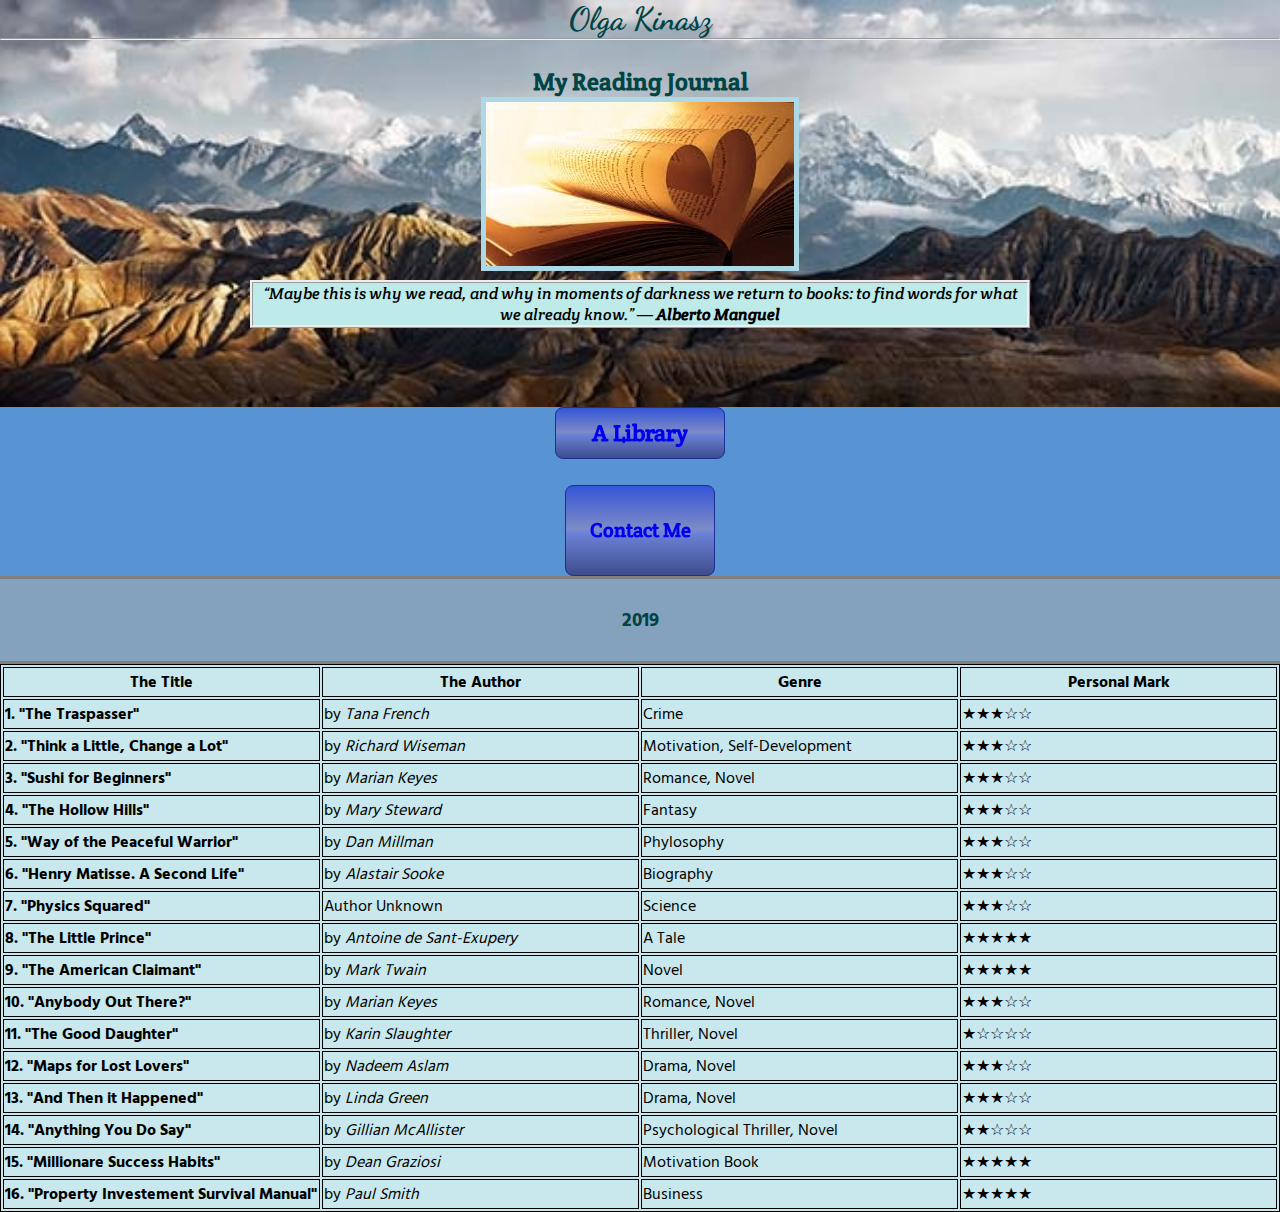
==== index.html @ 297c7d4b "Update index.html" ====
<!DOCTYPE html>
<html lang="en" dir="ltr">

<head>
  <meta charset="utf-8">
  <title>&#128218;Olga's Reading Journal</title>
  <link href="https://fonts.googleapis.com/css?family=Crete+Round|Dancing+Script|Hind+Siliguri&display=swap" rel="stylesheet">
  <style>
      body {
       margin: 0px;
       background-color: #beebe9;
       font-family: 'Hind Siliguri', sans-serif;
    }
    .panorama {
      background-image: url("panorama-e1559556727737.jpg");
      background-repeat: no-repeat;
      background-size: cover;
      outline: 2px;
      position: relative;
    }
    .page {
      background-color: #5893d4;
    }
    .year {
      background-color: #84a1be;
    }
    p {
      border-style: ridge;
      margin:1px 250px;
      background-color:#beebe9;
      font-family: 'Crete Round', serif;
      text-align: center;
    }
    div {
      margin: 0px;
    }
    h1 {
      color:#004445;
      margin:0px;
      font-family: 'Dancing Script', cursive;
    }
    h2 {
      color:#004445;
      margin:0px;
      font-family: 'Crete Round', serif;  
    }
    h3 {
      color: #004445;
      margin: 0px;
    }
    img {
      border: 5px solid lightblue;
      align: center;
    }
    hr {
      margin: 0px;
    }
    a {
      text-decoration: none;
      font-family: 'Crete Round', cursive; 
    }
    a:hover {
      color: white;
    }
    table, th, td {
      table-layout: fixed;
      border: 1px solid black;
      width: 100%;
      background-color: #c8e8ed;
    } 
  .button1 {
  backface-visibility: hidden;
  position: relative;
  cursor: pointer;
  white-space: nowrap;
  background: linear-gradient(180deg,#3555d7 0%,#7e8cc6 49%,#6f84db 51%,#3d4d8c 100%);
  border-radius: 8px;
  border: 1px solid #1d2e97;
  border-width: 1px 1px 1px 1px;
  padding: 10px 20px 10px 20px;
  color: #fff;
  font-size: 20px;
  font-family: cursive;
  font-weight: 900;
  font-style: normal;
  text-shadow: 0px -1px 0px rgba(0,0,0,0.4)
  margin-top: 20%;
  width: 10%;
  font-family: 'Crete Round', serif;
  }
  
  .button2 {
   backface-visibility: hidden;
  position: relative;
  cursor: pointer;
  text-decoration: none;
  white-space: nowrap;
  background: linear-gradient(180deg,#3555d7 0%,#7e8cc6 49%,#6f84db 51%,#3d4d8c 100%);
  border-radius: 8px;
  border: 1px solid #1d2e97;
  border-width: 1px 1px 1px 1px;
  padding: 5px 10px 5px 10px;
    color: #fff;
  font-size: 20px;
  font-family: cursive;
  font-weight: 900;
  font-style: normal;
  margin-top: 2%;
  width: 10%;
  font-family: 'Crete Round', serif;
  }
 
  </style>
</head>

<body>
  <div class="panorama">
  <center>
    <h1>Olga Kinasz</h1>
    <hr />
    <br>
    <h2>My Reading Journal</h2>
    <image src="images copy.jpeg" alt=" A Book">
      <p><em>“Maybe this is why we read, and why in moments of darkness we return to books: to find words for what we already know.” <strong>― Alberto Manguel</strong></em></p>
          <br>
          <br>
          <br>
      </center>
        </div> 
    <div class="page" background-color="#5893d4">
     <center>
       <div class="button1">
        <h3><a href="A Library.html">A Library</a></h3>
       </div>
       <div class="button2">
        <h4><a href="ContactMe.html">Contact Me</a></h4>
       </div>
  </center>
    </div>
    <div class="year"> 
      <hr size="3" noshade>
  <center>
    <br>
    <h3>2019</h3>
    <br>
  </center>
  <hr size="3" noshade>
    </div>
  <table>
    <tr>
      <th>The Title</th>
      <th>The Author</th>
      <th>Genre</th>
      <th>Personal Mark</th>
    </tr>
    <tr>
      <td><b> 1. "The Traspasser"</b></td>
      <td> by <em>Tana French</em></td>
      <td>Crime</td>
      <td>★★★☆☆</td>
    </tr>
    <tr>
      <td><b> 2. "Think a Little, Change a Lot"</b></td>
      <td> by <em>Richard Wiseman</em></td>
      <td>Motivation, Self-Development</td>
      <td>★★★☆☆</td>
    </tr>
    <tr>
      <td><b> 3. "Sushi for Beginners"</b></td>
      <td>by <em>Marian Keyes</em></td>
      <td>Romance, Novel</td>
      <td>★★★☆☆</td>
    </tr>
    <tr>
      <td><b> 4. "The Hollow Hills"</b></td>
      <td>by <em>Mary Steward</em></td>
      <td>Fantasy</td>
      <td>★★★☆☆</td>
    </tr>
    <tr>
      <td><b> 5. "Way of the Peaceful Warrior"</b></td>
      <td> by <em>Dan Millman</em></td>
      <td>Phylosophy</td>
      <td>★★★☆☆</td>
    </tr>
    <tr>
      <td><b> 6. "Henry Matisse. A Second Life"</b></td>
      <td>by <em>Alastair Sooke</em></td>
      <td>Biography</td>
      <td>★★★☆☆</td>
    </tr>
    <tr>
      <td><b> 7. "Physics Squared"</b></td>
      <td>Author Unknown</td>
      <td>Science</td>
      <td>★★★☆☆</td>
    </tr>
    <tr>
      <td><b> 8. "The Little Prince"</b></td>
      <td>by <em>Antoine de Sant-Exupery</em></td>
      <td>A Tale</td>
      <td>★★★★★</td>
    </tr>
    <tr>
      <td><b> 9. "The American Claimant"</b></td>
      <td> by <em>Mark Twain</em></td>
      <td>Novel</td>
      <td>★★★★★</td>
    </tr>
    <tr>
      <td><b>10. "Anybody Out There?"</b></td>
      <td>by <em>Marian Keyes</em></td>
      <td>Romance, Novel</td>
      <td>★★★☆☆</td>
    </tr>
    <tr>
      <td><b> 11. "The Good Daughter"</b></td>
      <td>by <em>Karin Slaughter</em></td>
      <td>Thriller, Novel</td>
      <td>★☆☆☆☆</td>
    </tr>
    <tr>
      <td><b> 12. "Maps for Lost Lovers"</b></td>
      <td>by <em>Nadeem Aslam</em></td>
      <td>Drama, Novel</td>
      <td>★★★☆☆</td>
    </tr>
    <tr>
      <td><b> 13. "And Then it Happened"</b></td>
      <td> by <em>Linda Green</em></td>
      <td>Drama, Novel</td>
      <td>★★★☆☆</td>
    </tr>
    <tr>
      <td><b> 14. "Anything You Do Say"</b></td>
      <td>by <em>Gillian McAllister</em></td>
      <td>Psychological Thriller, Novel</td>
      <td>★★☆☆☆</td>
    </tr>
    <tr>
      <td><b> 15. "Millionare Success Habits"</b></td>
      <td> by <em>Dean Graziosi</em></td>
      <td>Motivation Book</td>
      <td>★★★★★</td>
    </tr>
    <tr>
      <td><b> 16. "Property Investement Survival Manual"</b></td>
      <td> by <em>Paul Smith</em></td>
      <td>Business</td>
      <td>★★★★★</td>
    </tr>
  </table>
</body>

</html>
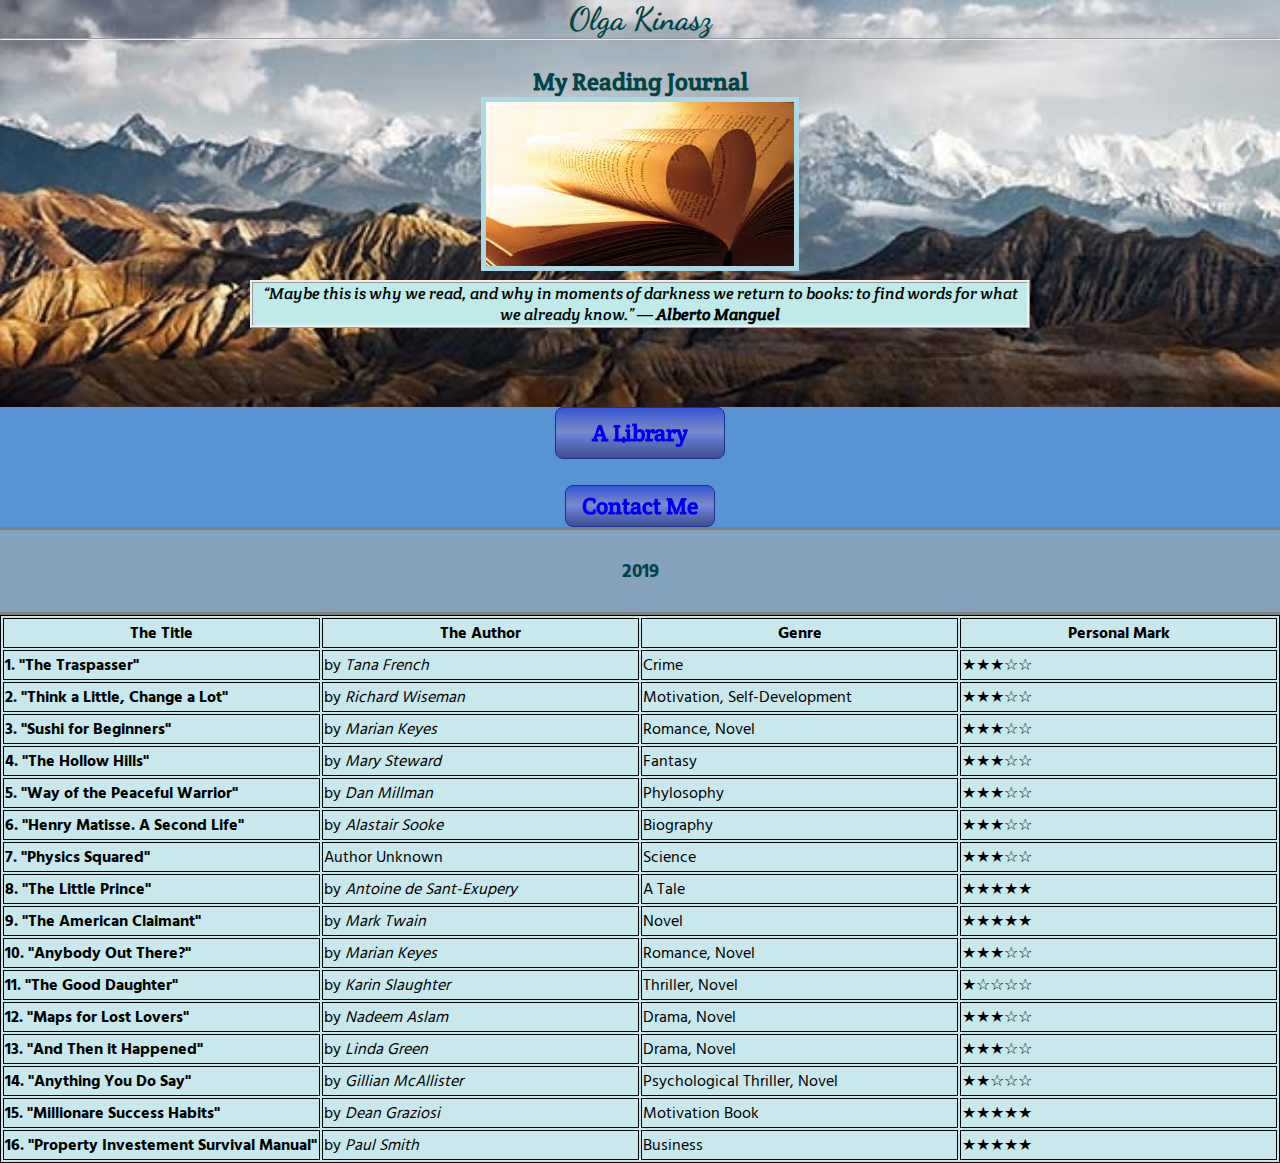
==== commit ef47fced: "Update index.html" ====
--- a/index.html
+++ b/index.html
@@ -84,7 +84,7 @@
   font-weight: 900;
   font-style: normal;
   text-shadow: 0px -1px 0px rgba(0,0,0,0.4)
-  margin-top: 20%;
+  margin-top: 2%;
   width: 10%;
   font-family: 'Crete Round', serif;
   }
@@ -133,7 +133,7 @@
         <h3><a href="A Library.html">A Library</a></h3>
        </div>
        <div class="button2">
-        <h4><a href="ContactMe.html">Contact Me</a></h4>
+        <h3><a href="ContactMe.html">Contact Me</a></h3>
        </div>
   </center>
     </div>
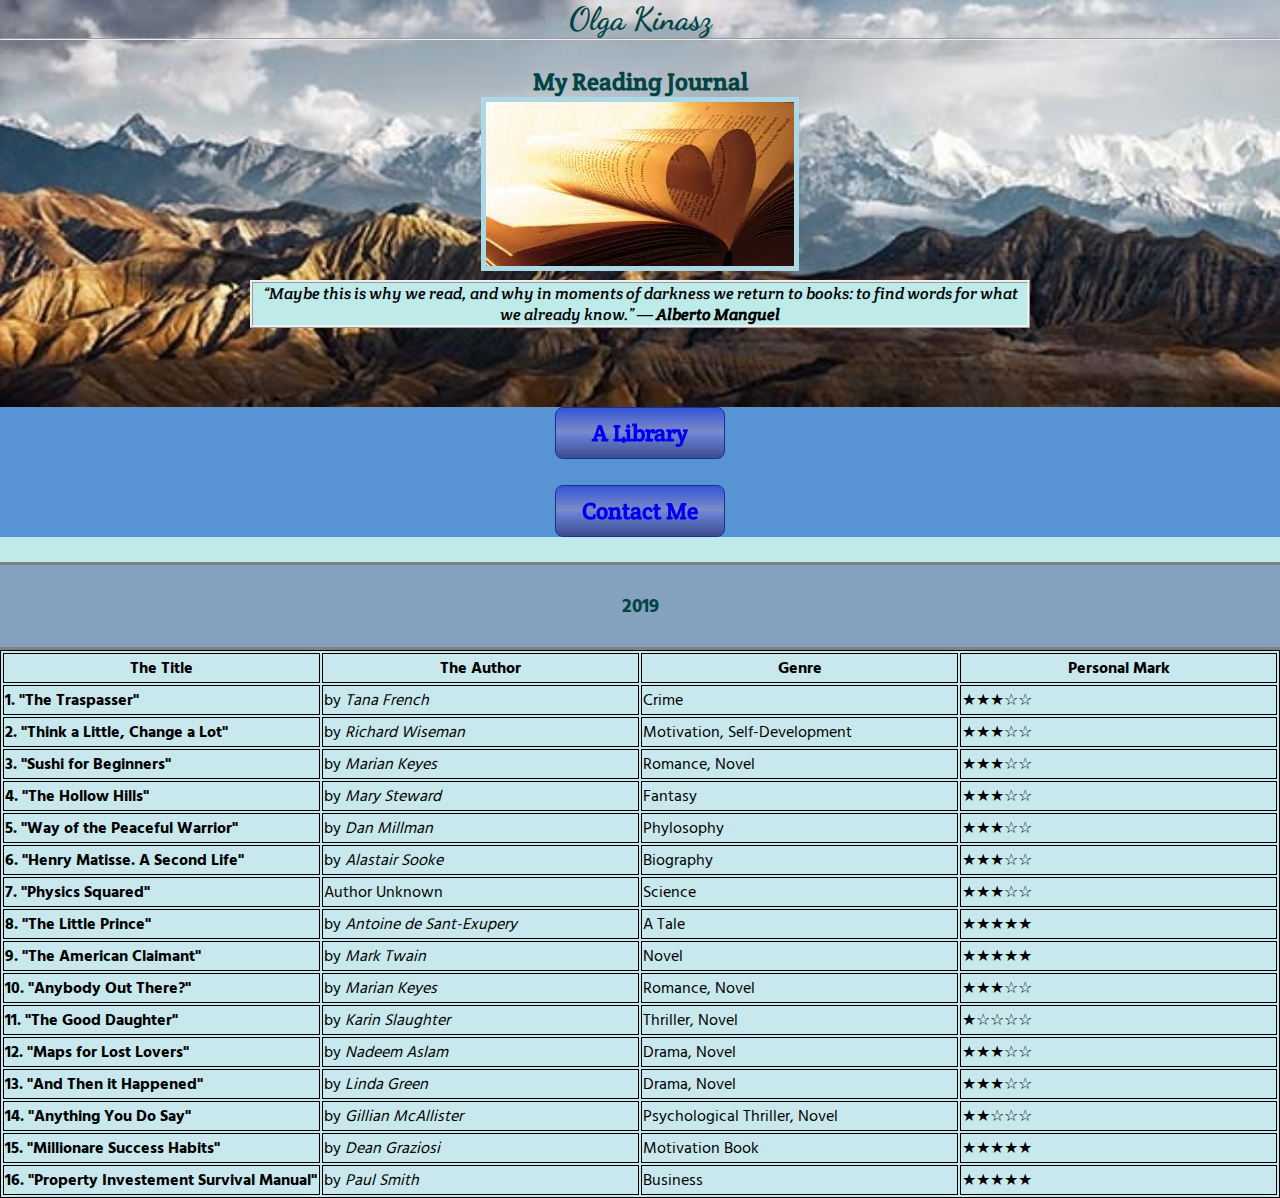
==== commit b4008dac: "Update index.html" ====
--- a/index.html
+++ b/index.html
@@ -84,7 +84,7 @@
   font-weight: 900;
   font-style: normal;
   text-shadow: 0px -1px 0px rgba(0,0,0,0.4)
-  margin-top: 2%;
+  margin: 2% 2%;
   width: 10%;
   font-family: 'Crete Round', serif;
   }
@@ -99,13 +99,13 @@
   border-radius: 8px;
   border: 1px solid #1d2e97;
   border-width: 1px 1px 1px 1px;
-  padding: 5px 10px 5px 10px;
+  padding: 10px 20px 10px 20px;
     color: #fff;
   font-size: 20px;
   font-family: cursive;
   font-weight: 900;
   font-style: normal;
-  margin-top: 2%;
+  margin: 2% 2%;
   width: 10%;
   font-family: 'Crete Round', serif;
   }
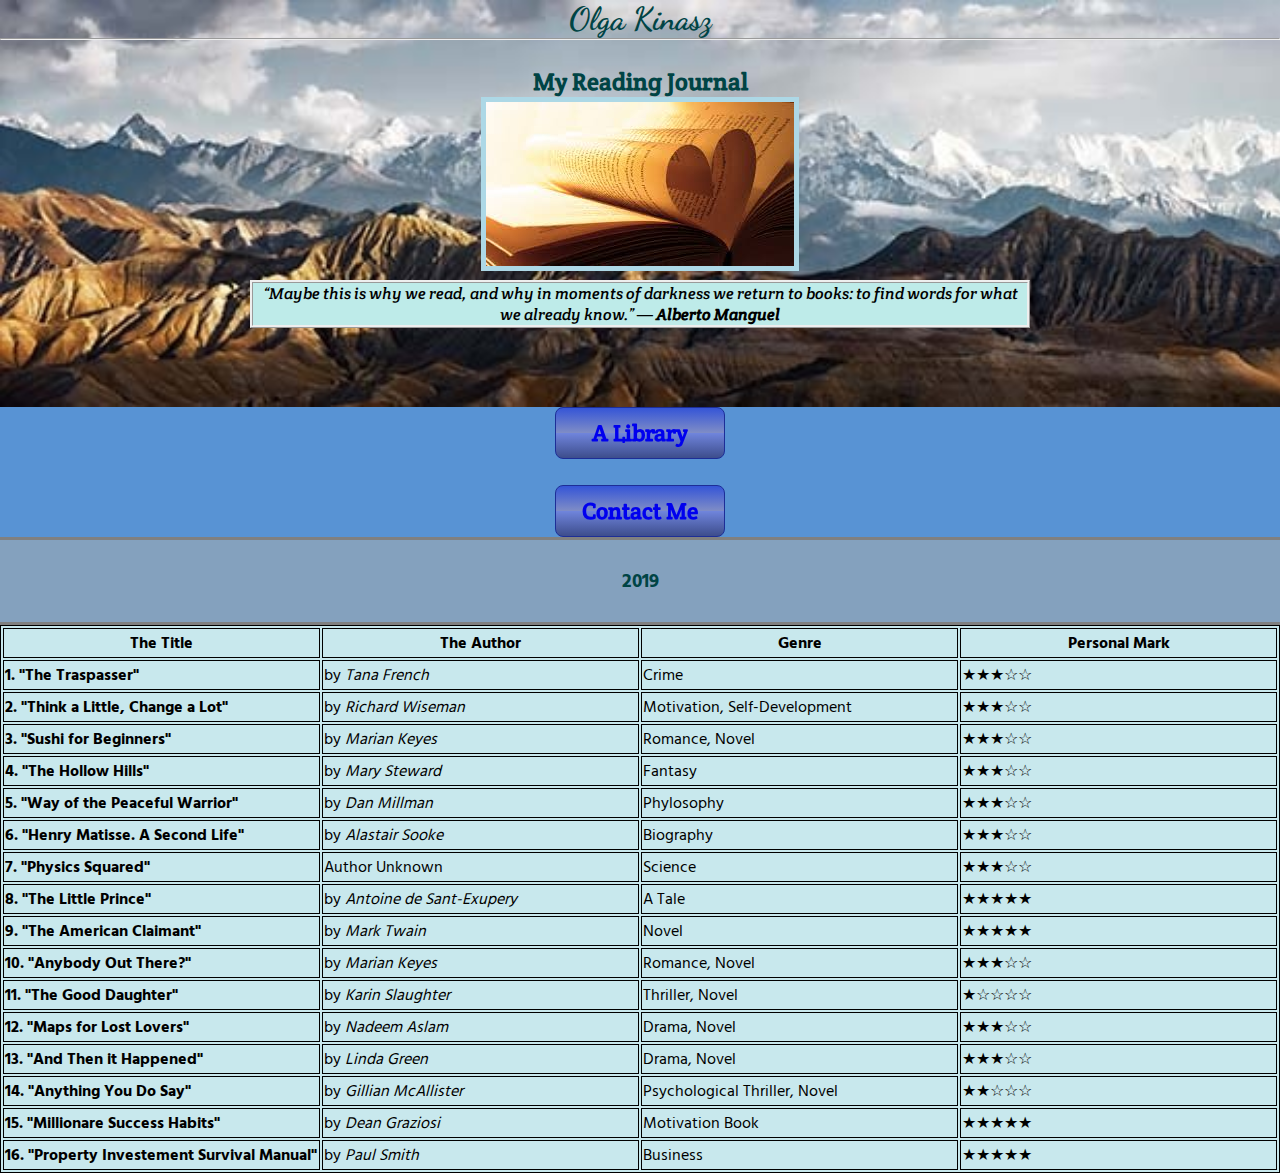
==== commit 3e0e5e26: "Update index.html" ====
--- a/index.html
+++ b/index.html
@@ -84,7 +84,7 @@
   font-weight: 900;
   font-style: normal;
   text-shadow: 0px -1px 0px rgba(0,0,0,0.4)
-  margin: 2% 2%;
+  margin-top: 2%;
   width: 10%;
   font-family: 'Crete Round', serif;
   }
@@ -105,7 +105,7 @@
   font-family: cursive;
   font-weight: 900;
   font-style: normal;
-  margin: 2% 2%;
+  margin-top: 2%;
   width: 10%;
   font-family: 'Crete Round', serif;
   }
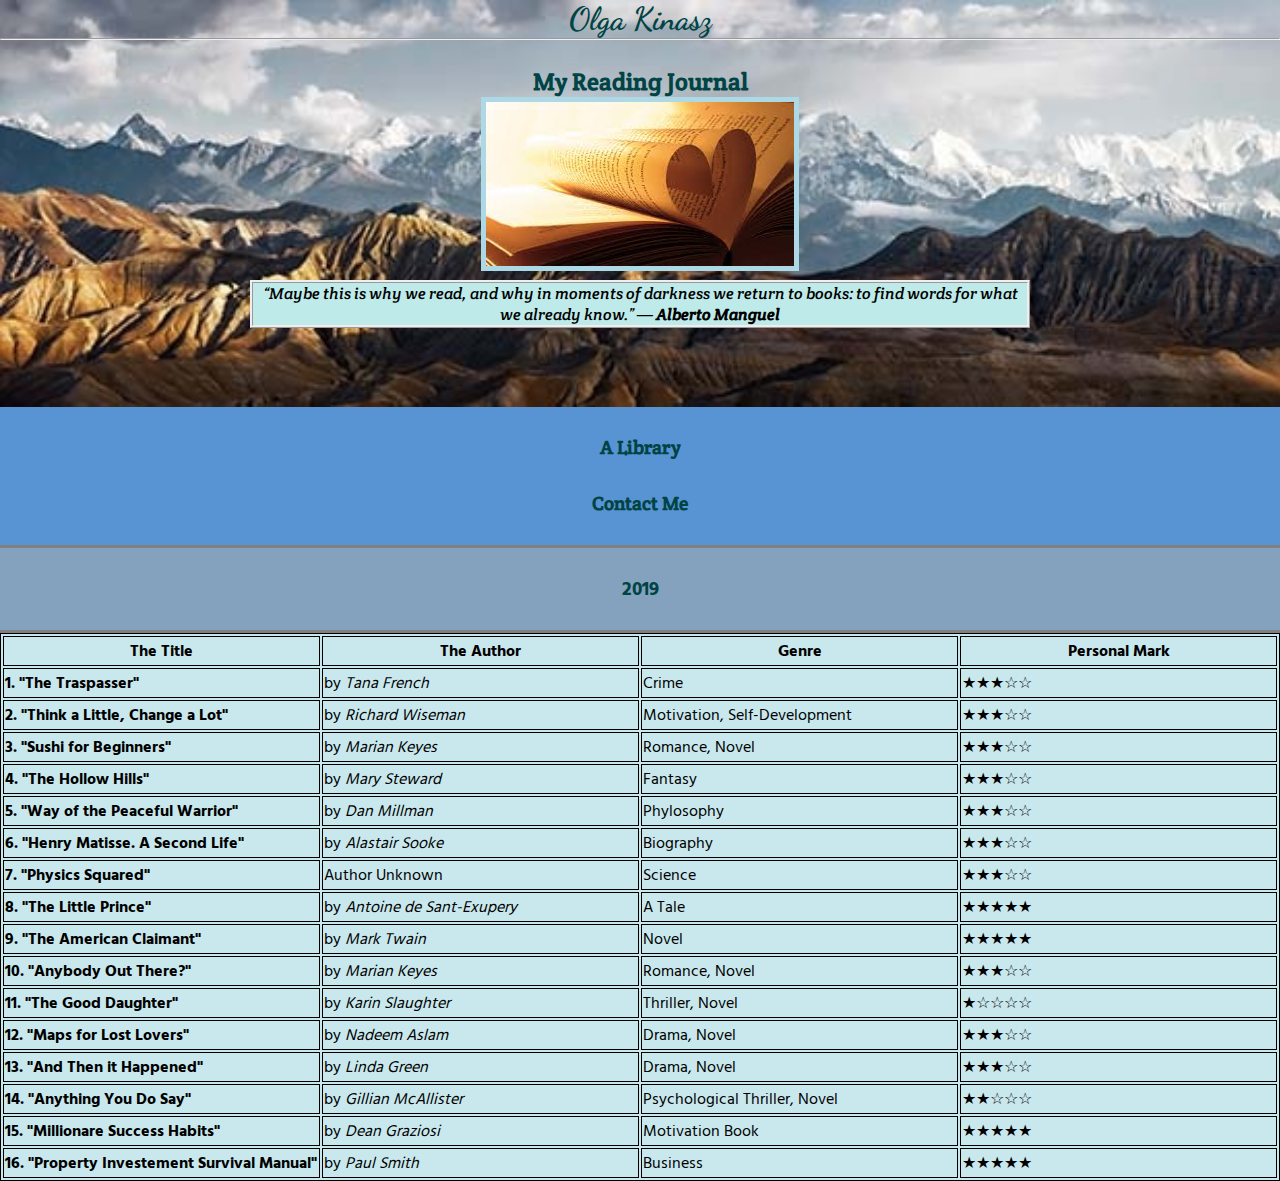
==== commit 13fdd1e3: "Update index.html" ====
--- a/index.html
+++ b/index.html
@@ -56,6 +56,7 @@
       margin: 0px;
     }
     a {
+      color: #004445;
       text-decoration: none;
       font-family: 'Crete Round', cursive; 
     }
@@ -68,47 +69,6 @@
       width: 100%;
       background-color: #c8e8ed;
     } 
-  .button1 {
-  backface-visibility: hidden;
-  position: relative;
-  cursor: pointer;
-  white-space: nowrap;
-  background: linear-gradient(180deg,#3555d7 0%,#7e8cc6 49%,#6f84db 51%,#3d4d8c 100%);
-  border-radius: 8px;
-  border: 1px solid #1d2e97;
-  border-width: 1px 1px 1px 1px;
-  padding: 10px 20px 10px 20px;
-  color: #fff;
-  font-size: 20px;
-  font-family: cursive;
-  font-weight: 900;
-  font-style: normal;
-  text-shadow: 0px -1px 0px rgba(0,0,0,0.4)
-  margin-top: 2%;
-  width: 10%;
-  font-family: 'Crete Round', serif;
-  }
-  
-  .button2 {
-   backface-visibility: hidden;
-  position: relative;
-  cursor: pointer;
-  text-decoration: none;
-  white-space: nowrap;
-  background: linear-gradient(180deg,#3555d7 0%,#7e8cc6 49%,#6f84db 51%,#3d4d8c 100%);
-  border-radius: 8px;
-  border: 1px solid #1d2e97;
-  border-width: 1px 1px 1px 1px;
-  padding: 10px 20px 10px 20px;
-    color: #fff;
-  font-size: 20px;
-  font-family: cursive;
-  font-weight: 900;
-  font-style: normal;
-  margin-top: 2%;
-  width: 10%;
-  font-family: 'Crete Round', serif;
-  }
  
   </style>
 </head>
@@ -129,12 +89,12 @@
         </div> 
     <div class="page" background-color="#5893d4">
      <center>
-       <div class="button1">
+      <br>
         <h3><a href="A Library.html">A Library</a></h3>
-       </div>
-       <div class="button2">
+       <br>
+      
         <h3><a href="ContactMe.html">Contact Me</a></h3>
-       </div>
+       <br>
   </center>
     </div>
     <div class="year"> 
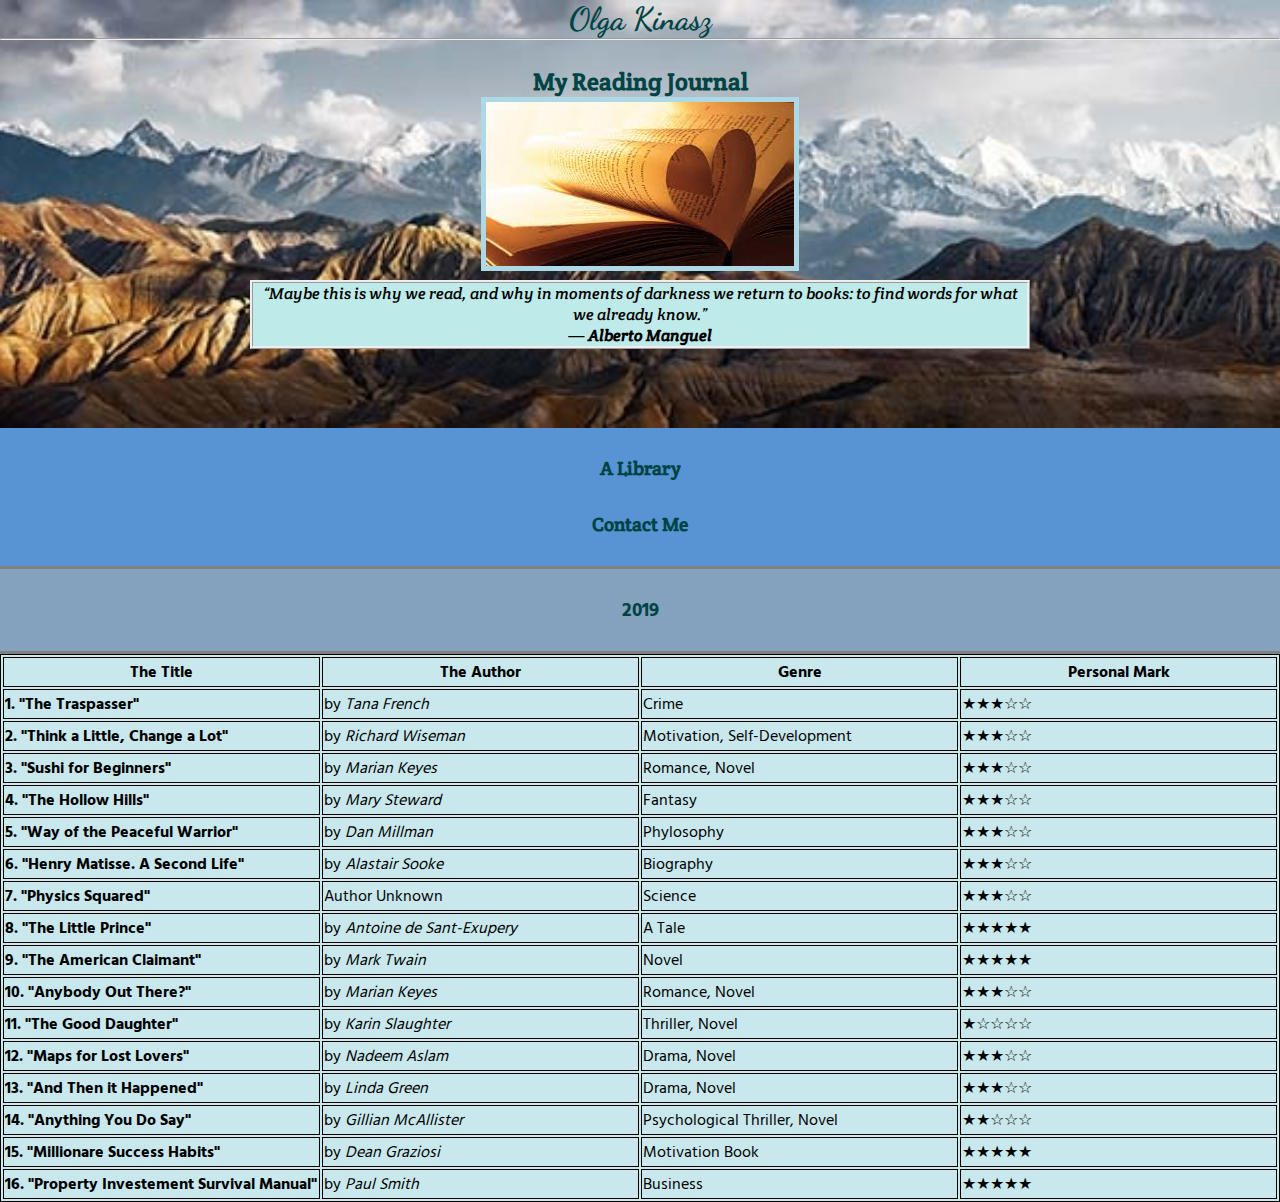
==== commit 1b0ca83e: "Update index.html" ====
--- a/index.html
+++ b/index.html
@@ -81,7 +81,7 @@
     <br>
     <h2>My Reading Journal</h2>
     <image src="images copy.jpeg" alt=" A Book">
-      <p><em>“Maybe this is why we read, and why in moments of darkness we return to books: to find words for what we already know.” <strong>― Alberto Manguel</strong></em></p>
+      <p><em>“Maybe this is why we read, and why in moments of darkness we return to books: to find words for what we already know.” <br><strong>― Alberto Manguel</strong></em></p>
           <br>
           <br>
           <br>
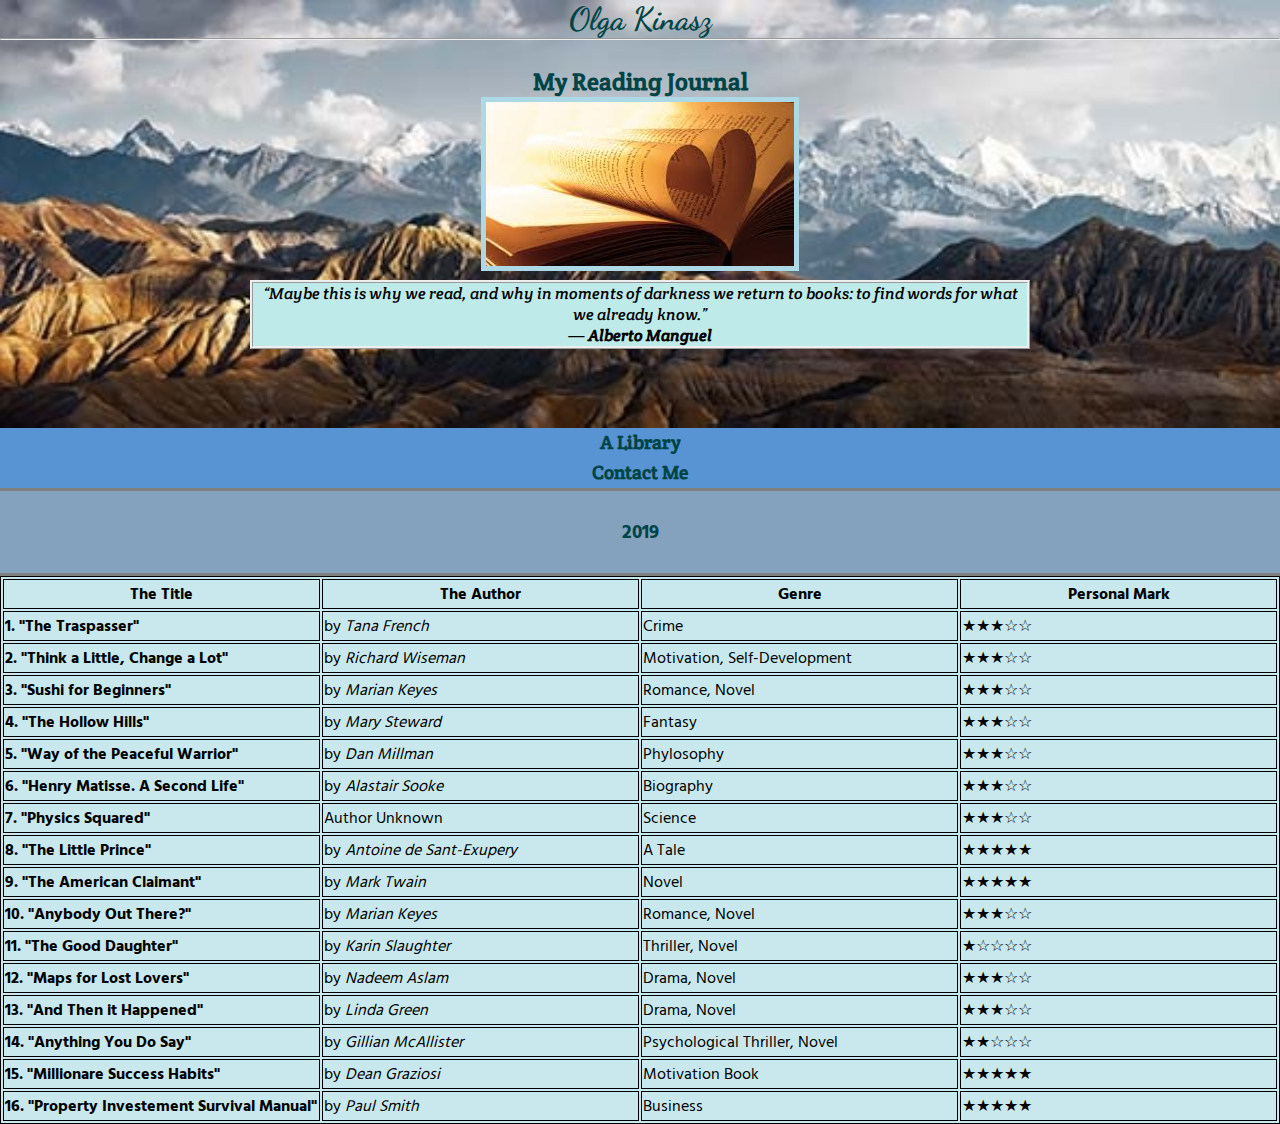
==== commit 6c16523c: "Update index.html" ====
--- a/index.html
+++ b/index.html
@@ -58,7 +58,9 @@
     a {
       color: #004445;
       text-decoration: none;
-      font-family: 'Crete Round', cursive; 
+      font-family: 'Crete Round', cursive;
+      margin: 2% 0;
+      text-height: 2;
     }
     a:hover {
       color: white;
@@ -89,12 +91,8 @@
         </div> 
     <div class="page" background-color="#5893d4">
      <center>
-      <br>
         <h3><a href="A Library.html">A Library</a></h3>
-       <br>
-      
         <h3><a href="ContactMe.html">Contact Me</a></h3>
-       <br>
   </center>
     </div>
     <div class="year"> 
